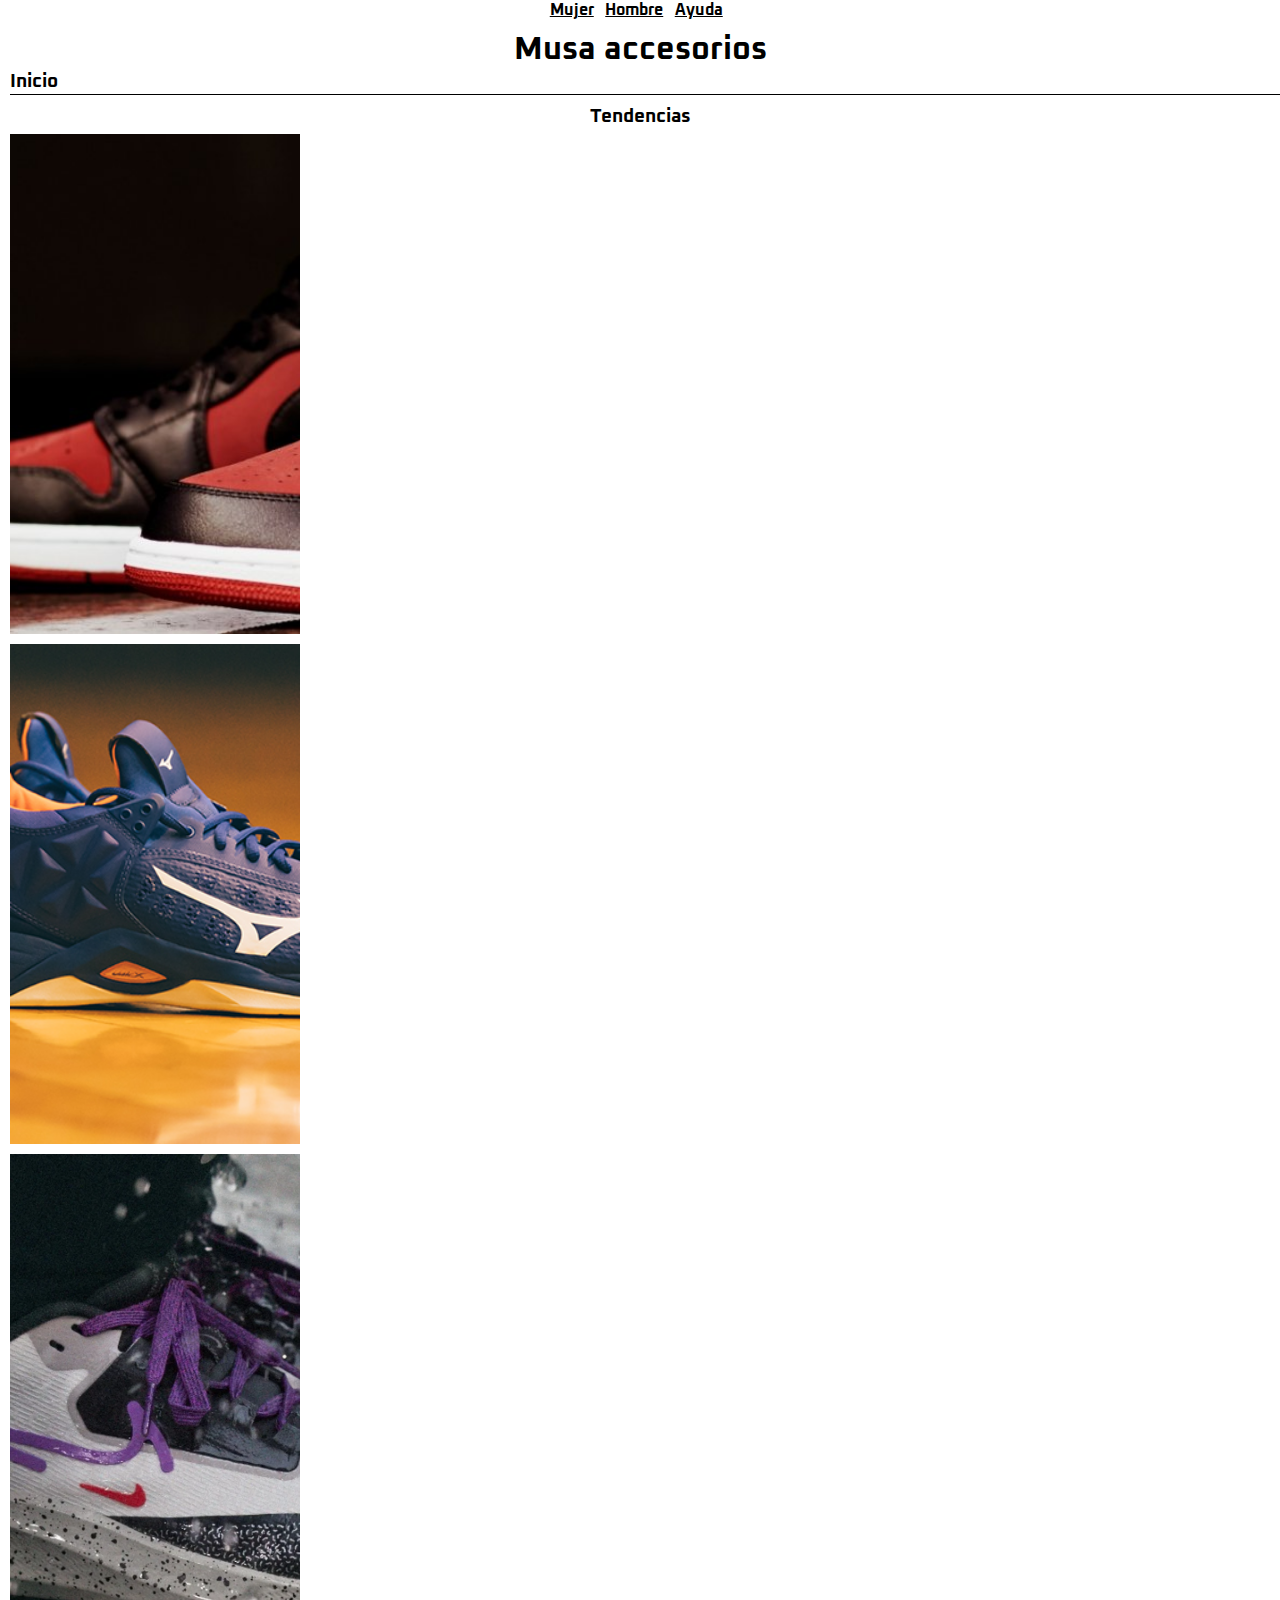
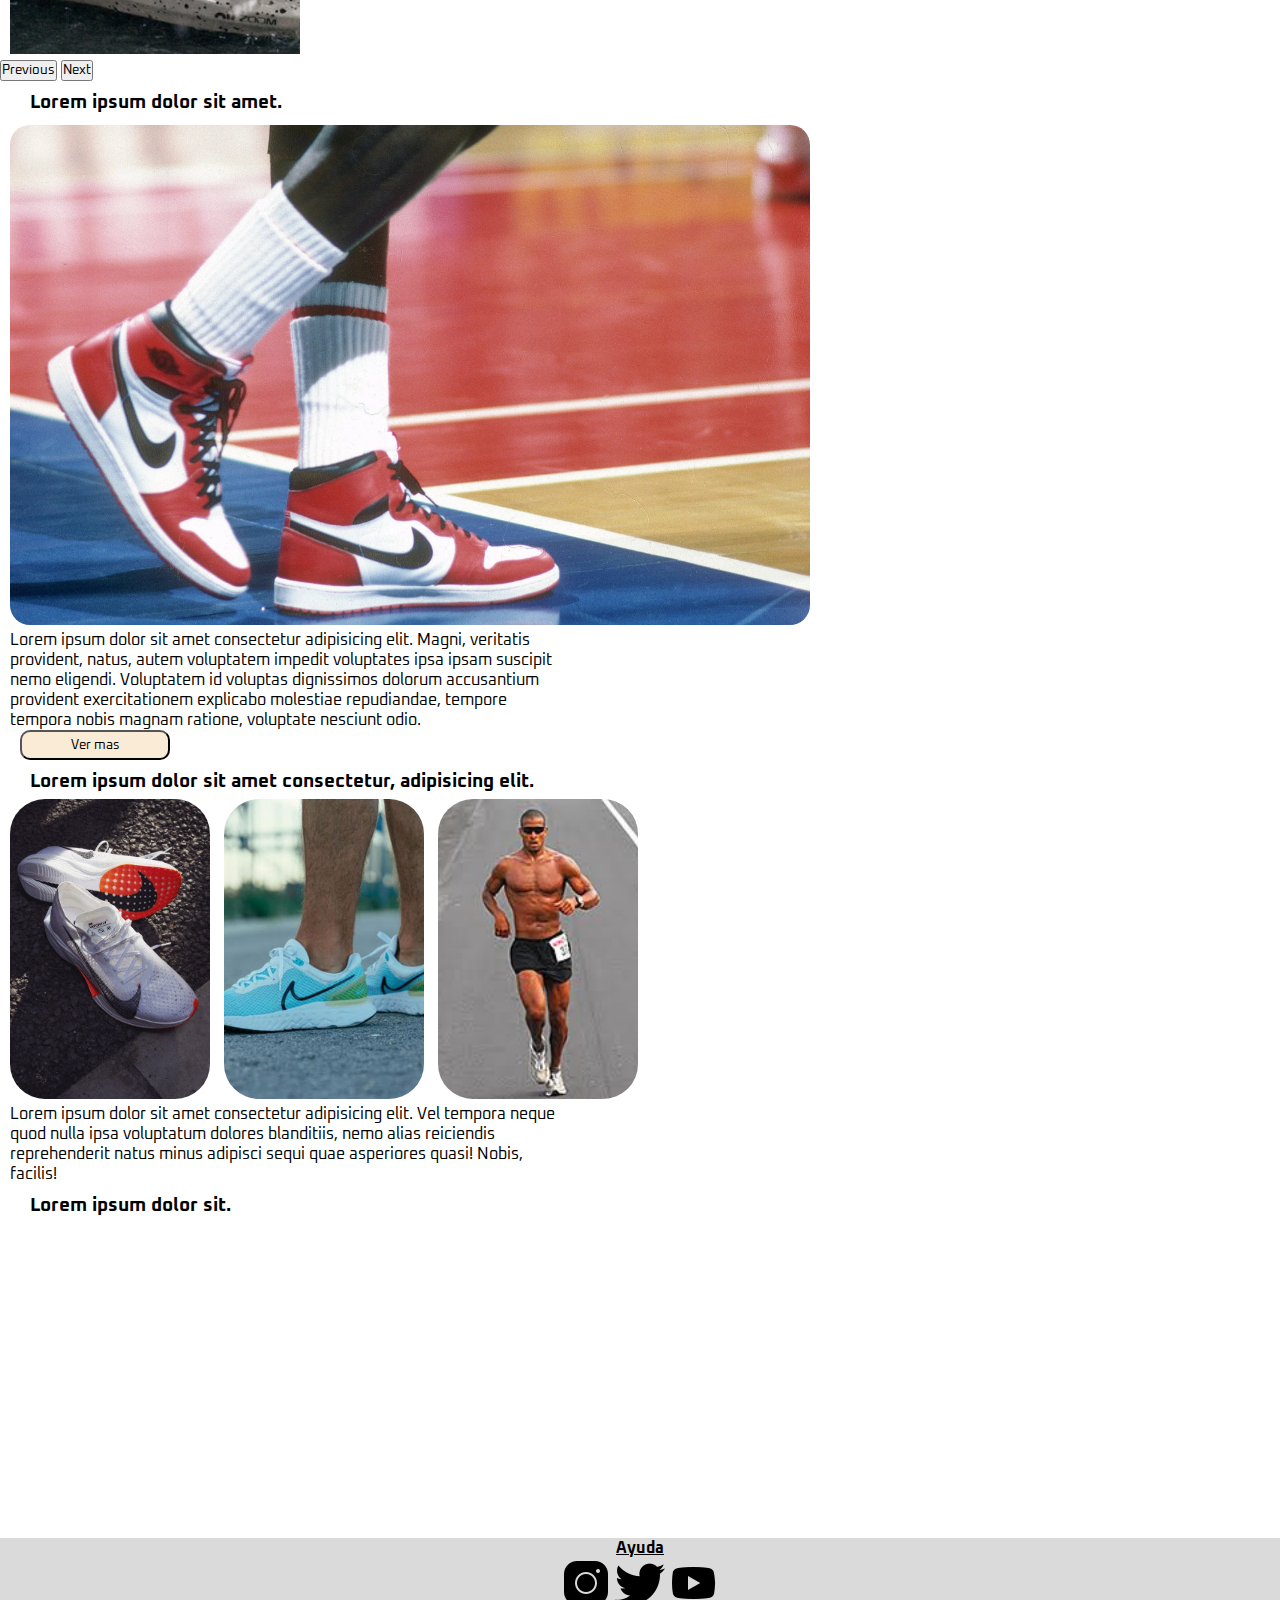
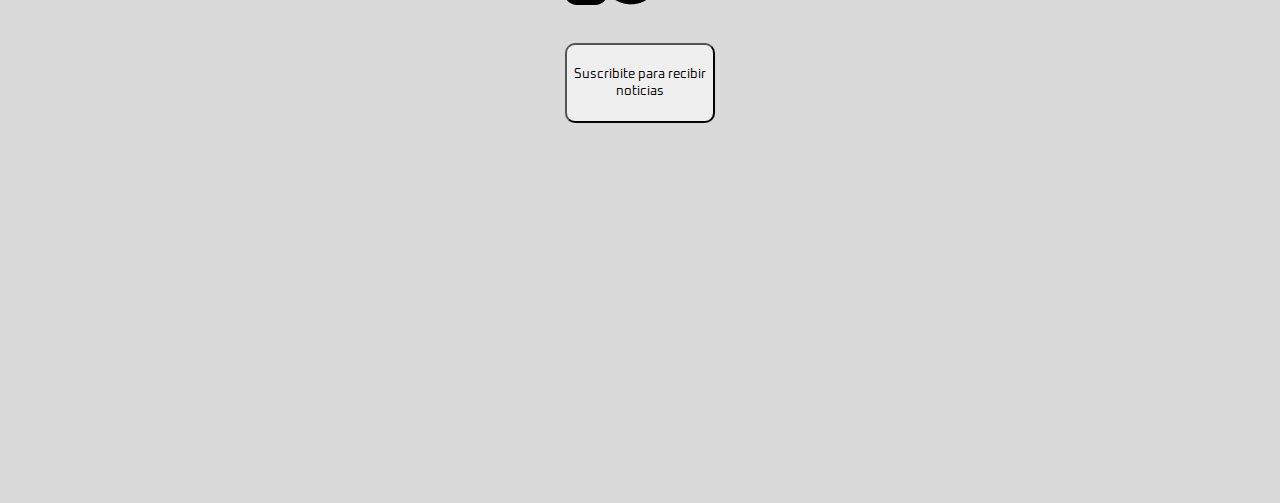
==== Paginas/Index.html @ e198c54f "AntesDeOrganizar" ====
<!DOCTYPE html>
<html lang="es">
<head>
    <meta charset="UTF-8">
    <meta name="viewport" content="width=device-width, initial-scale=1.0">
    <title>Inicio</title>
    <link href="https://cdn.jsdelivr.net/npm/bootstrap@5.3.0/dist/css/bootstrap.min.css" rel="stylesheet" integrity="sha384-9ndCyUaIbzAi2FUVXJi0CjmCapSmO7SnpJef0486qhLnuZ2cdeRhO02iuK6FUUVM" crossorigin="anonymous">
    <link rel="stylesheet" href="style.css">
    <link href="https://fonts.googleapis.com/css2?family=Oxanium:wght@300&display=swap" rel="stylesheet">
</head>
<body>
    <header>
        <nav class="vinculos">
            <a href="./mujer.html">Mujer</a>
            <a href="./hombre.html">Hombre</a>
            <a href="./ayuda.html">Ayuda</a>
        </nav>
        <h1 class="titulo">Musa accesorios</h1>
        <h3 class="subtitulo">Inicio</h3>
    </header>
    <main>
        <h3 class="titulo">Tendencias</h3>
        <div>
            <section>
                <div id="carouselExample" class="carousel slide">
                    <div class="carousel-inner">
                        <div class="carousel-item active">
                            <img src="../Imagenes/zapatillasJordan.jpg" class="d-block w-100 active imagenMedianaCarousel" alt="...">
                        </div>
                        <div class="carousel-item">
                            <img src="../Imagenes/ModeloVolley.jpg" class="d-block w-100 imagenMedianaCarousel" alt="...">
                        </div>
                        <div class="carousel-item">
                            <img src="../Imagenes/ZapasdeLluvia.jpg" class="d-block w-100 imagenMedianaCarousel" alt="...">
                        </div>
                    </div>
                    <button class="carousel-control-prev" type="button" data-bs-target="#carouselExample" data-bs-slide="prev">
                        <span class="carousel-control-prev-icon" aria-hidden="true"></span>
                        <span class="visually-hidden">Previous</span>
                    </button>
                    <button class="carousel-control-next" type="button" data-bs-target="#carouselExample" data-bs-slide="next">
                        <span class="carousel-control-next-icon" aria-hidden="true"></span>
                        <span class="visually-hidden">Next</span>
                    </button>
                </div>
            </section>
            <!--Foto numero DOS-->
            <h3 class="subtituloIzq">Lorem ipsum dolor sit amet.</h3>
            <a href="./hombre.html"><img src="../Imagenes/ZapatillasMJ.jpg" class="imagenGrande" alt="Zapatillas MJ Partido"></a>
            <p class="caja">Lorem ipsum dolor sit amet consectetur adipisicing elit. Magni, veritatis provident, natus, autem voluptatem impedit voluptates ipsa ipsam suscipit nemo eligendi. Voluptatem id voluptas dignissimos dolorum accusantium provident exercitationem explicabo molestiae repudiandae, tempore tempora nobis magnam ratione, voluptate nesciunt odio. <a href="/Paginas/hombre.html">
                <button class="botonComprar">Ver mas</button></a>
            </p>           
            <!--Foto numero TRES, CUATRO Y CINCO-->
            <h3 class="subtituloIzq">Lorem ipsum dolor sit amet consectetur, adipisicing elit.</h3>
            <a href="./mujer.html"><img src="../Imagenes/Zapatillas2.jpg" class="imagenMedianaRedondeada imagenMediana" alt="Zapatillas2"></a>
            <a href="./mujer.html"><img src="../Imagenes/Zapatillas.jpg" class="imagenMedianaRedondeada imagenMediana" alt="zapatillas"></a>
            <a href="./mujer.html"><img src="../Imagenes/Zapatillas3.jpg" class="imagenMedianaRedondeada imagenMediana" alt="zapatillas3"></a>
            <p class="caja">Lorem ipsum dolor sit amet consectetur adipisicing elit. Vel tempora neque quod nulla ipsa voluptatum dolores blanditiis, nemo alias reiciendis reprehenderit natus minus adipisci sequi quae asperiores quasi! Nobis, facilis!</p>
        </div>
    </main>

    <!--VIDEO-->
    <div class="contenedorVideo">
        <h3 class="subtituloIzq">Lorem ipsum dolor sit.</h3>
        <iframe width="560" height="315" src="https://www.youtube.com/embed/xvkL9tTx1S4" title="YouTube video player" frameborder="0" allow="accelerometer; autoplay; clipboard-write; encrypted-media; gyroscope; picture-in-picture; web-share" allowfullscreen></iframe>
    </div>
    <script src="https://cdn.jsdelivr.net/npm/bootstrap@5.3.0/dist/js/bootstrap.bundle.min.js" integrity="sha384-geWF76RCwLtnZ8qwWowPQNguL3RmwHVBC9FhGdlKrxdiJJigb/j/68SIy3Te4Bkz" crossorigin="anonymous"></script>
    <footer class="pieDePag">
        <a href="./ayuda.html">Ayuda</a>
        <div class="iconos">
        <a target="_blank" href="https://www.instagram.com/"><img src="../Imagenes/iconoInstagram.png" alt="Instagram"></a>
        <a target="_blank" class="iconoTwitter" href="https://twitter.com/i/flow/login"><img src="../Imagenes/iconoTwitter.png" alt="Twitter"></a>
        <a target="_blank" href="https://www.youtube.com/"><img src="../Imagenes/iconoYoutube.png" alt="Youtube"></a>
        </div>
        <a href=""></a><button class="boton">Suscribite para recibir noticias</button>
        <iframe class="mapa" src="https://www.google.com/maps/embed?pb=!1m14!1m12!1m3!1d4647.409333360261!2d-58.47104946140475!3d-34.54812011202366!2m3!1f0!2f0!3f0!3m2!1i1024!2i768!4f13.1!5e0!3m2!1ses!2sar!4v1688127205910!5m2!1ses!2sar" width="600" height="450" style="border:0;" allowfullscreen="" loading="lazy" referrerpolicy="no-referrer-when-downgrade"></iframe>
    </footer>
</body>
</html>
---- Paginas/style.css ----
*{
    margin: 0px;
    padding: 0px;
    font-family: 'Oxanium', cursive;
    box-sizing: border-box;
}
.body{
   background-color: #7e3838;
}
.vinculos{
    text-align: center;
}
.vinculos a{
    color: black;
    font-weight: bold;
    margin-right: 7.5px;
}
.titulo{
    text-align: center;
    margin-top: 10px;
}
.subtitulo {
    border-bottom: black 1.5px solid; 
}
.subtituloIzq{
    margin-left: 30px;
    margin-top: 10px;
}
h3.subtitulo {
    margin-left: 10px;
}
.imagenPrincipal{
    height: 500px;
    width: 100%;
    object-fit: fill
}
.imagenGrande{
    height: 500px;
    width: 800px;
    object-fit: cover;
    margin: 10px; margin-bottom: 0px; 
    border-radius: 20px;
}
.imagenGrande:hover{
    border: black solid 2px;
    height: 550px;
    width: 850px;
}
.imagenGrandeEstatica{
    height: 500px;
    width: 800px;
    object-fit: cover;
    margin: 10px; margin-bottom: 0px; 
    border-radius: 20px;
    border: 2px black solid;
}
.imagenMediana{
    height:300px ;
    width:410px ;
    margin-left: 10px;
    margin-top: 5px;
    object-fit: cover;
}
.imagenMedianaB{
    height:400px ;
    width:300px ;
    margin-left: 10px;
    margin-top: 5px;
    object-fit: cover;
}
.imagenMediana:hover{
    height: 350px;
    width: 350px;
}
.imagenMedianaEstatica{
    height:300px ;
    width:300px ;
    margin-left: 10px;
    margin-top: 5px;
    object-fit: cover;
}
.imagenMedianaEstaticaB{
    height:400px ;
    width:300px ;
    margin-left: 10px;
    margin-top: 5px;
    object-fit: cover;
}
.imagenMedianaCarousel{
    height:500px ;
    width:300px ;
    margin-left: 10px;
    padding-right: 10px;
    margin-top: 5px;
    object-fit: cover;
}
.imagenChica{
    height: 150px;
    width: 150px;
    object-fit: cover;
}
.caja{
    height: fit-content;
    width: 550px;
    margin-left: 10px;
}
.imagenMedianaRedondeada{
    height: 300px;
    width: 200px;
    object-fit: cover;
    border-radius: 35px;
    margin-left: 10px;
}
.boton{
    height: 80px;
    width: 150px;
    border-radius: 10px;
    margin-top: 30px;
}
.botonComprar{
    margin-left: 10px;
    background-color: antiquewhite;
    height: 30px;
    width: 150px;
    text-align: center;
    border-radius: 10px;
}
.pieDePag{
    background-color: rgb(218, 218, 218);
    text-align: center;
}
.pieDePag a{
    color: black;
    font-weight: bold;
}
.mapa{
    border: solid black 10px;
    margin-top: 45px;
    margin-bottom: 30px;
    height: 300px;
    width: 100%;
}
.problema{
    margin-top: 20px;
}
.ayuda{
    margin: 10px;
    margin-left: 38%;
    background: rgb(218, 218, 218);
    width: 320px;
    padding: 40px 20px;
    box-sizing: border-box;

}
.ayuda input{
    width: 100%;
    background: none;
    border: 1px solid rgb(0, 0, 0);
    border-radius: 3px;
    padding: 6px 20px;
    box-sizing: border-box;
    margin-bottom: 20px; 
}
.textArea{
    width: 100%;
    background: none;
    border: 1px solid rgb(0, 0, 0);
    border-radius: 3px;
    padding: 6px 20px;
    box-sizing: border-box;
    margin-bottom: 20px; 
}
.grid{
    display: grid;
    grid-template-columns: repeat(3, 15%);
    grid-template-rows: repeat(3,30%);
    grid-template-areas: "img1 img4 img4"
                         "img1 img3 img5"
                         "img2 img2 img5";
    gap: 10px;
    margin-left: 10px;
    margin-top: 40px;
    justify-content: center;
    
}
.img1{
    grid-area: img1;
    width: 100%;
    height: 100%;
    object-fit: cover;
}
.img2{
    grid-area: img2;
    width: 100%;
    height: 100%;
    object-fit: cover;
}
.img3{
    grid-area: img3;
    width: 100%;
    height: 100%;
    object-fit: cover;
}
.img4{
    grid-area: img4;
    width: 100%;
    height: 100%;
    object-fit: cover;
}
.img5{
    grid-area: img5;
    height: 100%;
    width: 100%;
    object-fit: cover;
}
.contenedorFlex{
    display: flex;
    flex-wrap: nowrap;
    justify-content: space-between;
}
.contenedorFlexTexto {
    display: flex;
    align-items: center;
    text-align: center;
    margin-bottom: 30px;
}
.contenedorFlexTexto p.caja{
    margin-left: 60px;
}
.contenedorFlexTexto p.caja button.botonComprar{
    display: block;
    margin-top: 10px;
    margin-left: auto;
    margin-right: auto;
}
.centro{
    display: flex;
    align-items: center;
}
.centro p{
    text-align: center;
}
.centro .botonComprar{
    display: block;
    margin-top: 10px;
    margin-left: auto;
    margin-right: auto;
}
.contenedor p.caja{
    display: flex;
    text-align: center;
    align-items: center;
    margin-left: 80px;
}
.contenedor .botonComprar{
    display: block;
    margin-top: 10px;
    margin-left: 280px;
    margin-right: auto;
    margin-bottom: 20px;
}
.botinesMujer{
    display: flex;
    justify-content: center;
}
.agrandar:hover{
    height: 500px;
    width: 500px;
    border: 2px solid black;
}
.video{
    width: auto;
    height: auto;
}
.ContenedorBorde{
    display: flex;
    justify-content: center;
    height: 360px;
    width: 620px;
    margin-left: 50%;
    gap: 10px;
}
.ContenedorTarjeta{
    height: 350px;
    width: 300px;
    perspective: 800px;
}
.ContenedorTarjeta:hover > .Tarjeta{
    cursor: pointer;
    transform: rotateY(180deg);
}
.Tarjeta{
    height: 100%;
    width: 100%;
    position: relative;
    transition: transform 2s;
    transform-style: preserve-3d;
    margin: 5px;
    padding-right: 10px;
}
.Frente, .Frente2, .Detras{
    height: 100%;
    width: 100%;
    border-radius: 5px;
    position: absolute;
    backface-visibility: hidden;
}
.Frente{
    background-image: url(../Imagenes/Williams.jpg);
}
.Frente2{
    background-image: url(../Imagenes/Messi.jpg);
}
.Detras{
    background-color: gray;
    transform: rotateY(180deg);
    display: flex;
    flex-direction: column;
    justify-content: center;
    align-items: center;
}

    @media(max-width:1024px){
        .imagenGrande{
            height: 1000px;
            width: 680px;
            object-fit: cover;
        }
        .imagenGrandeEstatica{
            height: 460px;
            width: auto;
            object-fit: cover;
        }
        .imagenMedianaRedondeada{
            width: 300px;
            height: 360px;
        }
        .caja{
            margin-left: auto;
            margin-right: auto;
            text-align: center;
        }
        .pieDePag{
            width: 1024px;
            height: 200px;
        }
        .mapa{
            width: 1024px;
            height: auto;
        }
        .imagenMedianaB{
            width: auto;
        }
        .imagenMedianaEstaticaB{
            width: auto;
        }
        .ayuda{
            margin-left: auto;
            margin-right: auto;
        }
        .mujertexto{
            margin: auto;
            text-align: left;
            display: flex;
            justify-content: start;
        }
        .contenedor{
            display: flex;
            flex-wrap: wrap;
            justify-content: start;
        }
        .contenedor p.caja{
            margin-left: auto;
            margin-right: auto;
        }
        .botonComprar{
            margin-right: auto;
            margin-left: auto;
        }
        .contenedor .botonComprar{
            margin-right: 50%;
        }
    }

@media(max-width:768px){
    .imagenGrande{
        height: 360px;
        width: 350px;
        object-fit: cover;
    }
    .imagenGrandeEstatica{
        height: 360px;
        width: 350px;
        object-fit: cover;
    }
    .caja{
        width: 700px;
        height: auto;
        margin-left: auto;
        margin-right: auto;
        text-align: center;
    }
    .pieDePag{
        width: 860px;
        height: 200px;
    }
    .mapa{
        width: 860px;
        height: auto;
    }
    .imagenMedianaB{
        width: 400px;
    }
    .imagenMedianaEstaticaB{
        width: 400px;
    }
    .ayuda{
        margin-left: auto;
        margin-right: auto;
    }
    .mujertexto{
        margin: auto;
        text-align: left;
        display: flex;
        justify-content: start;
    }
    .contenedor{
        display: flex;
        flex-wrap: wrap;
        justify-content: start;
    }
    .contenedor p.caja{
        margin-left: auto;
        margin-right: auto;
    }
    .botonComprar{
        display: block;
        margin-right: auto;
        margin-left: auto;
    }
}

@media(max-width:480px){
    .imagenGrande{
        height: 350px;
        width: 200px;
        object-fit: cover;
    }
    .imagenGrandeEstatica{
        height: auto;
        width: 300;
        object-fit: cover;
    }
    .caja{
        width: 460px;
        margin-right: auto;
        margin-left: auto;
    }
    .pieDePag{
        width: 480px;
        height: 200px;
    }
    .mapa{
        width: 480px;
        height: auto;
    }
    .imagenMedianaB{
        width: 200px;
    }
    .imagenMedianaEstaticaB{
        width: 200px;
    }
    .ayuda{
        margin-left: auto;
        margin-right: auto;
    }
    .mujertexto{
        margin: 0px;
        text-align: left;
        display: flex;
        justify-content: start;
    }
    .contenedor{
        display: flex;
        flex-wrap: wrap;
        justify-content: start;
    }
    .contenedor p.caja{
        margin-left: auto;
        margin-right: auto;
    }
    .contenedor .botonComprar{
        margin-left: auto;
        margin-right: auto;
    }
    .botonComprar{
        height: auto;
        margin-left: auto;
        margin-right: auto;
        outline: none;
    }
    .imagenMedianaRedondeada{
        height: 140px;
        width: 200px;
    }
    .contenedorFlexTexto p.caja{
        margin-left: auto;
        margin-right: auto;
        width: fit-content;
    }

}
@media(max-width:320px){
    .imagenGrande{
        height: 400px;
        width: 300px;
        object-fit: cover;
    }
    .imagenGrandeEstatica{
        height: auto;
        width: 300;
        object-fit: cover;
    }
    .caja{
        width: 300px;
        margin-right: auto;
    }
    .pieDePag{
        width: 320px;
        height: 200px;
    }
    .mapa{
        width: 320px;
        height: auto;
    }
    .imagenMedianaB{
        width: 140px;
    }
    .imagenMedianaEstaticaB{
        width: 140px;
    }
    .ayuda{
        margin-left: auto;
        margin-right: auto;
    }
    .mujertexto{
        margin: 0px;
        text-align: left;
        display: flex;
        justify-content: start;
    }
    .contenedor{
        display: flex;
        flex-wrap: wrap;
        justify-content: start;
    }
    .contenedor p.caja{
        margin-left: 0px;
    }
    .contenedor .botonComprar{
        margin-left: auto;
        margin-right: auto;
    }
    .botonComprar{
        height: auto;
        margin-left: auto;
        margin-right: auto;
        outline: none;
    }
    .imagenMedianaRedondeada{
        height: 140px;
        width: 200px;
    }
    .contenedorFlexTexto p.caja{
        margin-left: auto;
        margin-right: auto;
        width: fit-content;
    }
    .imagenMedianaRedondeada{
        height: 100auto;
        width: 120px;
    }

}
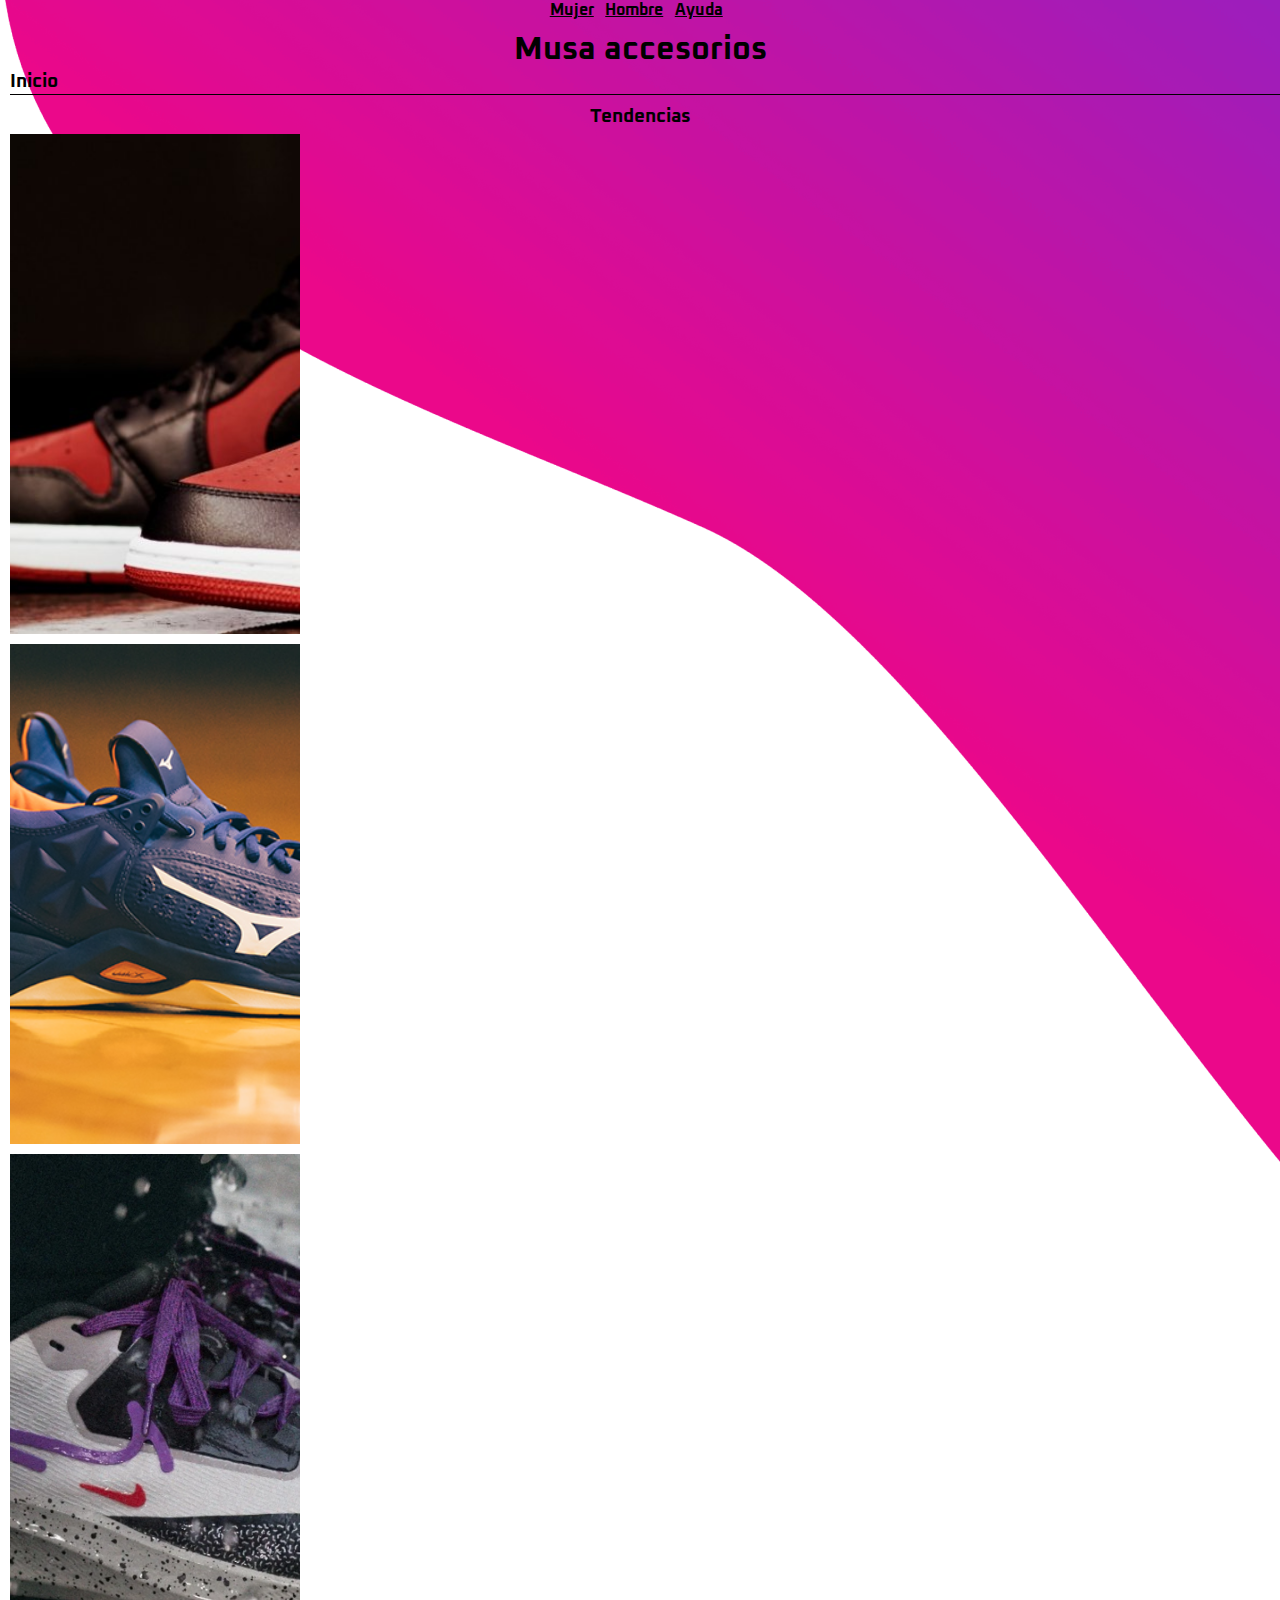
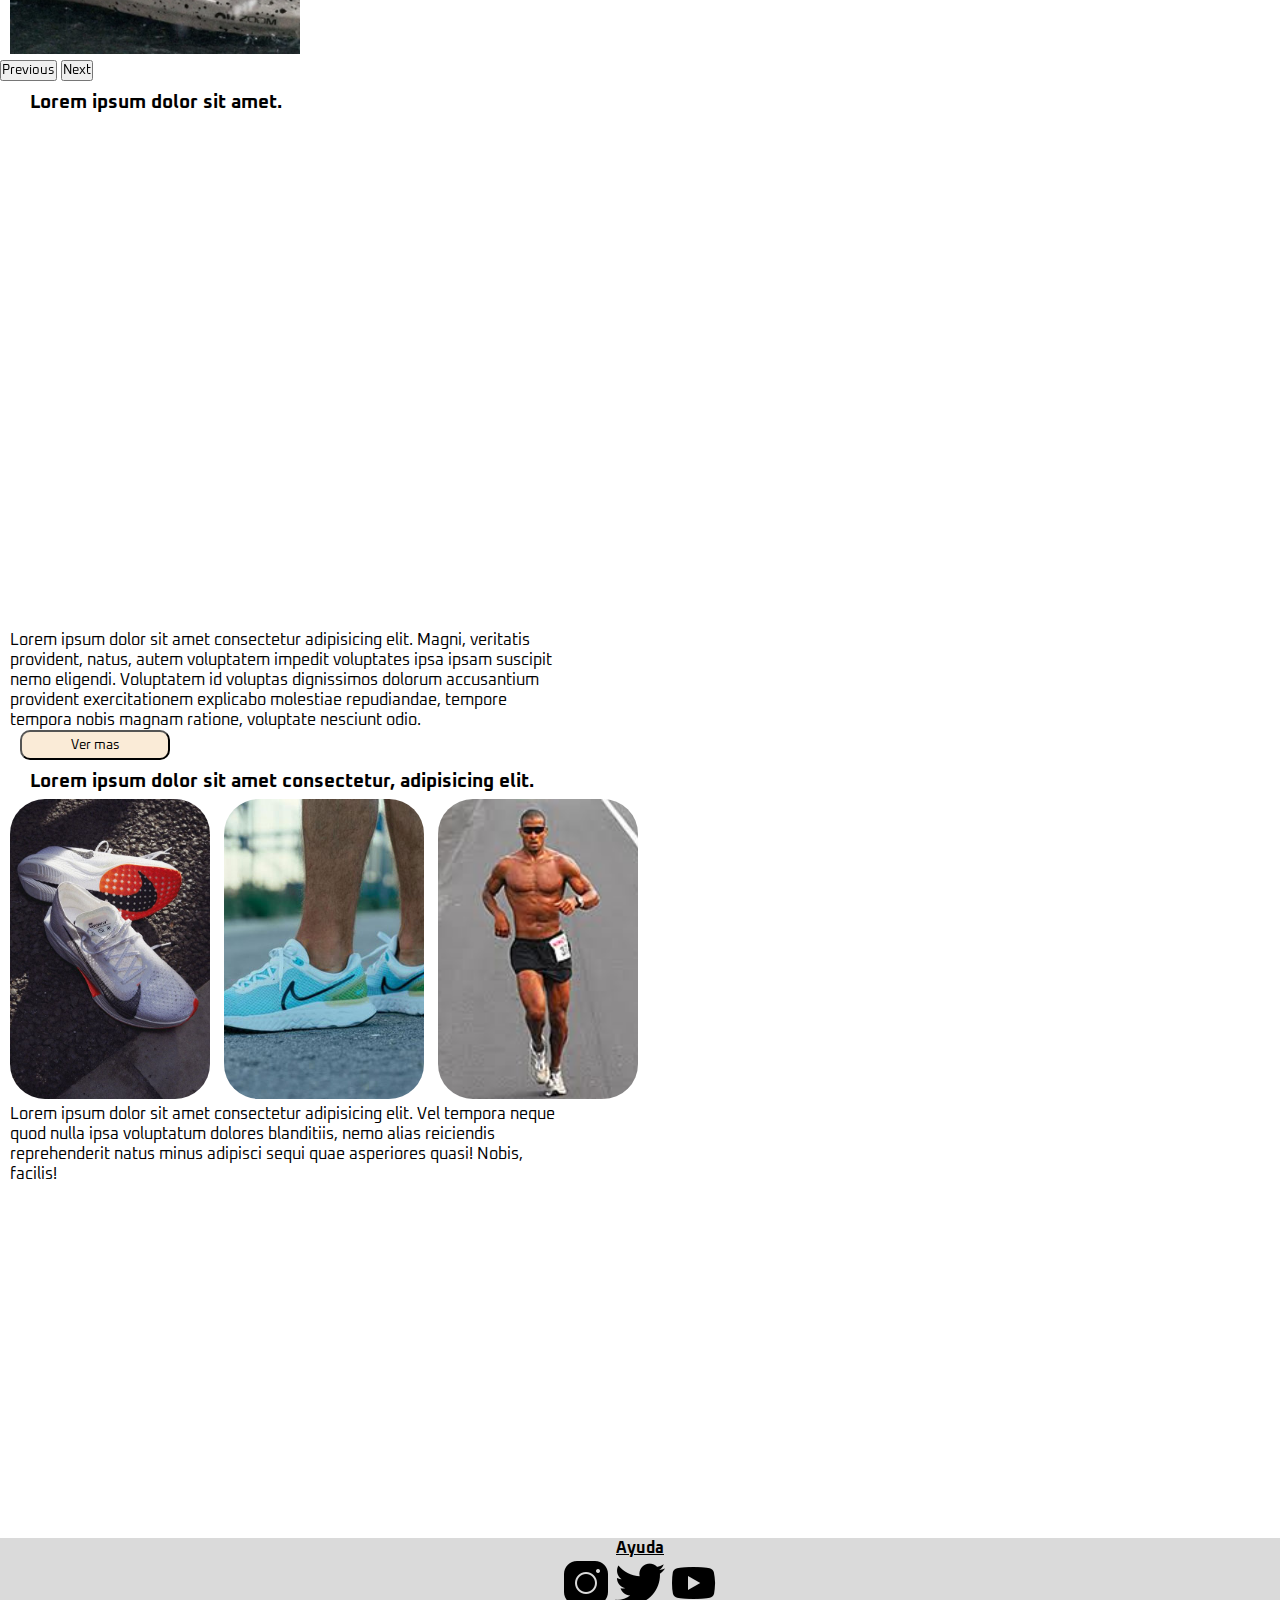
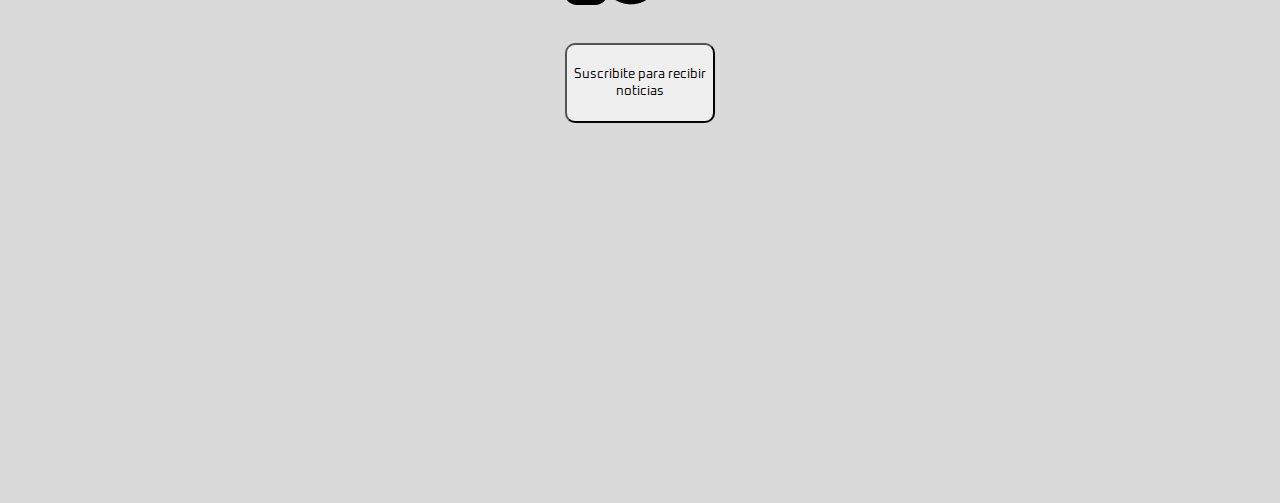
==== commit 53dc6c6c: "Animaciones aplicadas" ====
--- a/Paginas/Index.html
+++ b/Paginas/Index.html
@@ -7,6 +7,7 @@
     <link href="https://cdn.jsdelivr.net/npm/bootstrap@5.3.0/dist/css/bootstrap.min.css" rel="stylesheet" integrity="sha384-9ndCyUaIbzAi2FUVXJi0CjmCapSmO7SnpJef0486qhLnuZ2cdeRhO02iuK6FUUVM" crossorigin="anonymous">
     <link rel="stylesheet" href="style.css">
     <link href="https://fonts.googleapis.com/css2?family=Oxanium:wght@300&display=swap" rel="stylesheet">
+    <link rel="stylesheet" href="https://unpkg.com/aos@next/dist/aos.css"/>
 </head>
 <body>
     <header>
@@ -21,7 +22,7 @@
     <main>
         <h3 class="titulo">Tendencias</h3>
         <div>
-            <section>
+            <section data-aos="slide-right">
                 <div id="carouselExample" class="carousel slide">
                     <div class="carousel-inner">
                         <div class="carousel-item active">
@@ -46,7 +47,7 @@
             </section>
             <!--Foto numero DOS-->
             <h3 class="subtituloIzq">Lorem ipsum dolor sit amet.</h3>
-            <a href="./hombre.html"><img src="../Imagenes/ZapatillasMJ.jpg" class="imagenGrande" alt="Zapatillas MJ Partido"></a>
+            <a href="./hombre.html"><img data-aos="fade-down-left" src="../Imagenes/ZapatillasMJ.jpg" class="imagenGrande" alt="Zapatillas MJ Partido"></a>
             <p class="caja">Lorem ipsum dolor sit amet consectetur adipisicing elit. Magni, veritatis provident, natus, autem voluptatem impedit voluptates ipsa ipsam suscipit nemo eligendi. Voluptatem id voluptas dignissimos dolorum accusantium provident exercitationem explicabo molestiae repudiandae, tempore tempora nobis magnam ratione, voluptate nesciunt odio. <a href="/Paginas/hombre.html">
                 <button class="botonComprar">Ver mas</button></a>
             </p>           
@@ -60,11 +61,10 @@
     </main>
 
     <!--VIDEO-->
-    <div class="contenedorVideo">
+    <div class="contenedorVideo" data-aos="flip-up">
         <h3 class="subtituloIzq">Lorem ipsum dolor sit.</h3>
         <iframe width="560" height="315" src="https://www.youtube.com/embed/xvkL9tTx1S4" title="YouTube video player" frameborder="0" allow="accelerometer; autoplay; clipboard-write; encrypted-media; gyroscope; picture-in-picture; web-share" allowfullscreen></iframe>
     </div>
-    <script src="https://cdn.jsdelivr.net/npm/bootstrap@5.3.0/dist/js/bootstrap.bundle.min.js" integrity="sha384-geWF76RCwLtnZ8qwWowPQNguL3RmwHVBC9FhGdlKrxdiJJigb/j/68SIy3Te4Bkz" crossorigin="anonymous"></script>
     <footer class="pieDePag">
         <a href="./ayuda.html">Ayuda</a>
         <div class="iconos">
@@ -75,5 +75,13 @@
         <a href=""></a><button class="boton">Suscribite para recibir noticias</button>
         <iframe class="mapa" src="https://www.google.com/maps/embed?pb=!1m14!1m12!1m3!1d4647.409333360261!2d-58.47104946140475!3d-34.54812011202366!2m3!1f0!2f0!3f0!3m2!1i1024!2i768!4f13.1!5e0!3m2!1ses!2sar!4v1688127205910!5m2!1ses!2sar" width="600" height="450" style="border:0;" allowfullscreen="" loading="lazy" referrerpolicy="no-referrer-when-downgrade"></iframe>
     </footer>
+    <script src="https://unpkg.com/aos@next/dist/aos.js"></script>
+    <script>
+      AOS.init({
+        Offset: 300,
+        once: true,
+      });
+    </script>
+    <script src="https://cdn.jsdelivr.net/npm/bootstrap@5.3.0/dist/js/bootstrap.bundle.min.js" integrity="sha384-geWF76RCwLtnZ8qwWowPQNguL3RmwHVBC9FhGdlKrxdiJJigb/j/68SIy3Te4Bkz" crossorigin="anonymous"></script>
 </body>
 </html>
--- a/Paginas/style.css
+++ b/Paginas/style.css
@@ -4,8 +4,8 @@
     font-family: 'Oxanium', cursive;
     box-sizing: border-box;
 }
-.body{
-   background-color: #7e3838;
+body{
+    background: url(../Imagenes/fondo.png) no-repeat;
 }
 .vinculos{
     text-align: center;
@@ -132,6 +132,12 @@
 .pieDePag a{
     color: black;
     font-weight: bold;
+}
+.sombra{
+    box-shadow: -9px 6px 0px 0px rgba(0,0,0,0.8);
+    -webkit-box-shadow: -9px 6px 0px 0px rgba(0,0,0,0.8);
+    -moz-box-shadow: -9px 6px 0px 0px rgba(0,0,0,0.8);
+    margin-left: 15px;
 }
 .mapa{
     border: solid black 10px;
@@ -317,7 +323,7 @@
     display: flex;
     flex-direction: column;
     justify-content: center;
-    align-items: center;
+    text-align: center;
 }
 
     @media(max-width:1024px){
